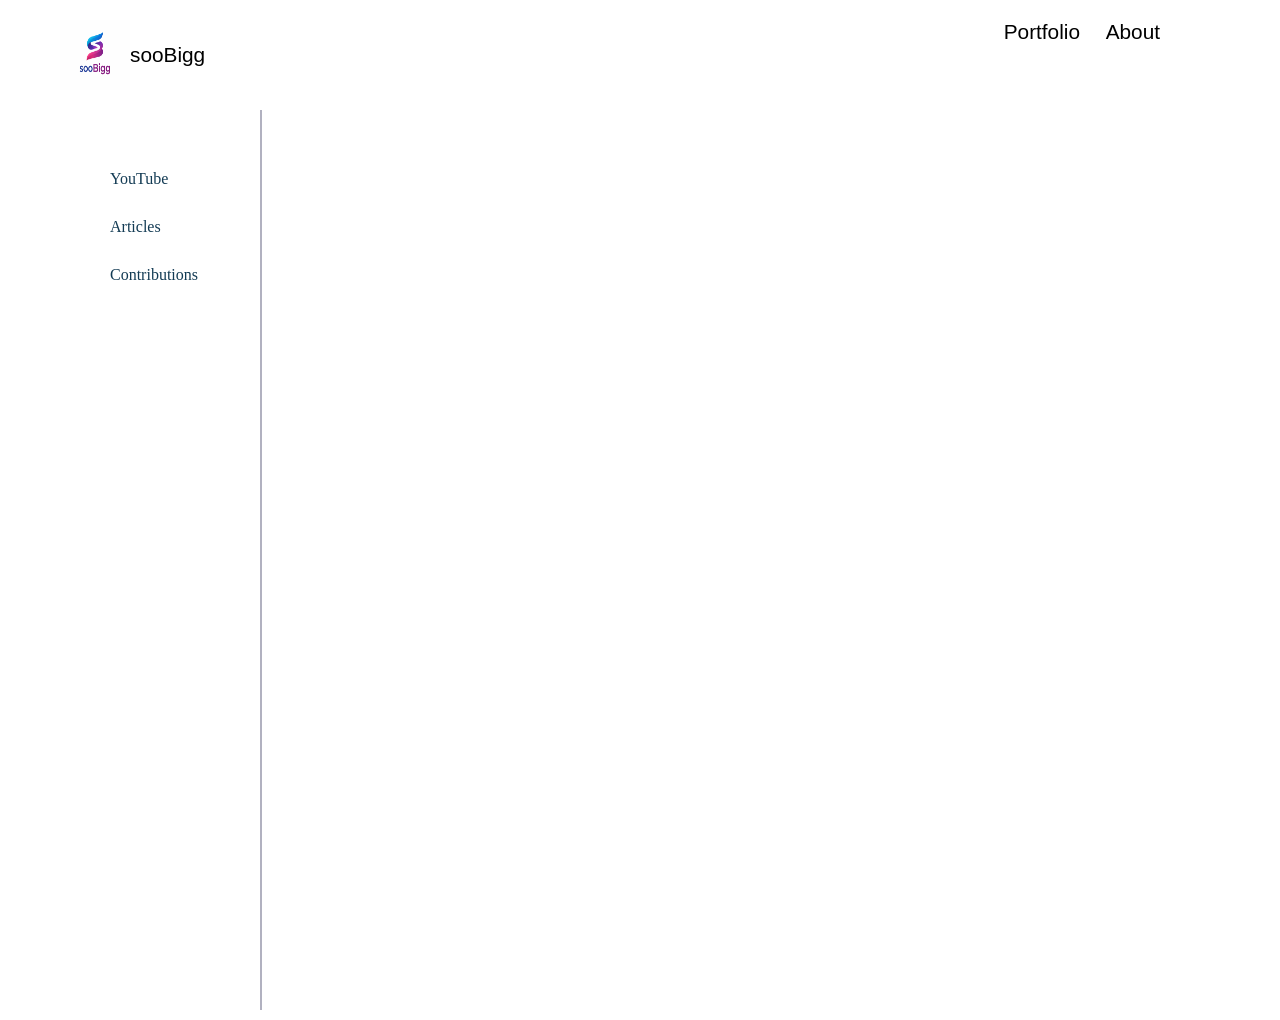
==== pages/skillSetPages/generalIndex.html @ d029e4b6 "Initial commit" ====
<!DOCTYPE html>
<html lang="en">
  <head>
    <meta charset="UTF-8"/>
    <meta name="viewport" content="width=device-width, initial-scale=1.0">
    <title>sooBigg</title>
    <link rel="icon" type="image/png" href="/assets/images/favcons/myFavconLogo.png"/>
    <link rel="stylesheet" href="../../styles/skillSetPages/generalIndex.css"/>
    <script src="../../javaScript/navBar.js"></script> <!--did not use defer atrribute since we used DOMContentLoaded in the JS-->
    <script src="../../javaScript/skillSetPages/generalIndex.js" defer></script>
  </head>
  <body>
    <!-- codes for the navbar are captures in navBar.js file -->
    <nav class="nav-container"></nav>
    <!--Main content-->
    <div class="contributionBlock">
      <header class="contributionHeadings">
        <ul>
          <li class="headerLinks"><a class="anchorHeader" href="#youTube">YouTube</a></li>
          <li class="headerLinks"><a class="anchorHeader" href="#articles">Articles</a></li>
          <li class="headerLinks"> <a class="anchorHeader" href="#contributions">Contributions</a></li>
        </ul>
      </header>
      <div class="headerPartitioning"></div>
      <div class="contentContainer">
        <div id="youTube" class="contentClass youTubeBlock">
          <h2>YouTube channel: <a href="https://www.youtube.com/@freecodecamp" target="_blank">here</a></h2>
        </div>
        <div id="contributions" class="contentClass keyContributionBlock">
          <h2>Key contributions and credits</h2>
        </div>
        <div id="articles" class="contentClass articleBlock">
          <h2>Different articles</h2>
        </div>
      </div>
    </div>
       
  </body>
</html>
---- styles/skillSetPages/generalIndex.css ----
:root {
  --link-color: black;
  --font-family: Garamond;
  --font-fallback: Sans-serif;
  --font-size: 1.3rem;
  --anchor-color: rgb(19, 59, 84);
  --anchor-fWeight: 500px;
  --h2-textColor: rgb(11, 11, 84);
}

body {
  margin: 0;
  border: 0;
}

/* Navigation bar styling*/
.nav-container {
  width: 100%;
  height: 60px;
  display: flex; /* To allow a two dimensional layout.......It should be in the parent*/
  flex-direction: row; /* it is a default direction also*/
}

a.page_link {
  color: var(--link-color);
  font-family: var(--font-family),var(--font-fallback);
  font-size: var(--font-size);
  margin: 20px;
  text-decoration: none;
  
}

a.page_link:hover {
  font-weight: 800;
}

.page_buy {
  position: absolute;
  right: 40px;
}

.page_about {
  position: absolute;
  right: 100px;
}

.page_home {
  position: absolute;
  left: 40px;
  display: flex;
  align-items: center; /*To center on cross-axis, Most used value (navbars, icons + text)*/
}

.page_portfolio {
  position: absolute;
  right: 180px;
}

/*Styling main part*/
.contributionBlock {
  display: flex;
  padding-top: 50px;
  margin-bottom: 10px;
  min-height: 100vh;
  justify-content: center;
  position: relative;
}

.contributionHeadings{
  max-width: 200px;
  min-width: 100px;
  position: absolute;
  top: 80px;
  left: 40px;

}

.headerPartitioning {
  border: none;
  height: 100vh;
  width: 2px;
  background-color: rgba(113, 113, 140, 0.545);
  margin: 0 10px;
  position: absolute;
  left: 250px;
}

.headerLinks {
  list-style-type: none;
  margin: 30px;
}

.headerLinks a{
  color: var(--anchor-color);
  text-decoration: none;
}

.contributionBlock h2{
  color: var(--h2-textColor);
}

.youTubeBlock {
  display: none;
}

.keyContributionBlock{
  display: none;
}

.articleBlock{
  display: none;
}

.anchorHeader:active{
  color:rgb(52, 20, 13)
}
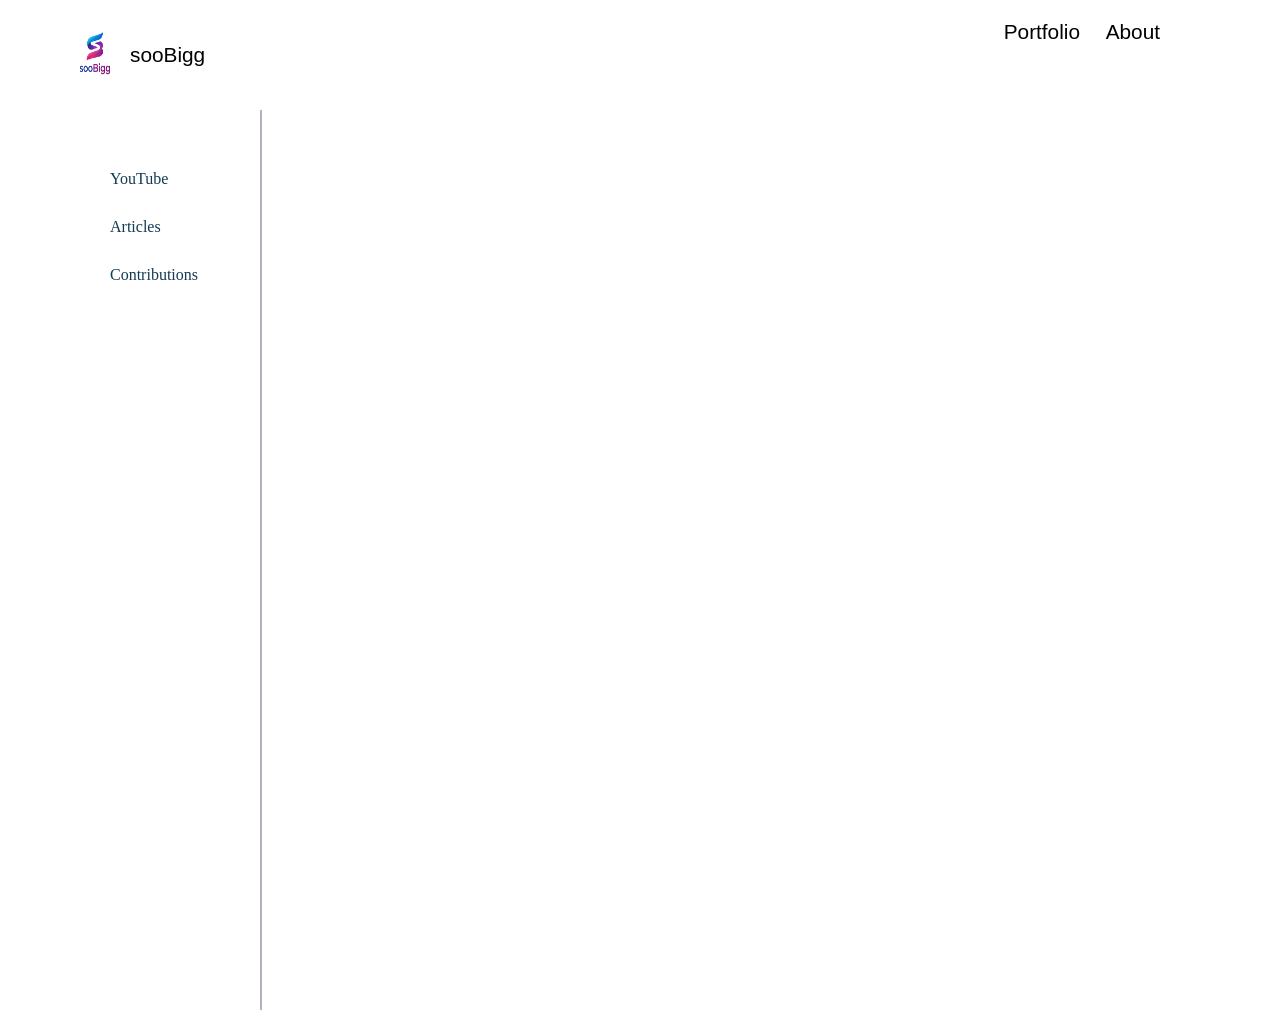
==== commit 51cb65ba: "Updated youtube channel link" ====
--- a/pages/skillSetPages/generalIndex.html
+++ b/pages/skillSetPages/generalIndex.html
@@ -24,7 +24,7 @@
       <div class="headerPartitioning"></div>
       <div class="contentContainer">
         <div id="youTube" class="contentClass youTubeBlock">
-          <h2>YouTube channel: <a href="https://www.youtube.com/@freecodecamp" target="_blank">here</a></h2>
+          <h2>YouTube channel: <a href="https://www.youtube.com/@sooBiggEcosystem" target="_blank">here</a></h2>
         </div>
         <div id="contributions" class="contentClass keyContributionBlock">
           <h2>Key contributions and credits</h2>
